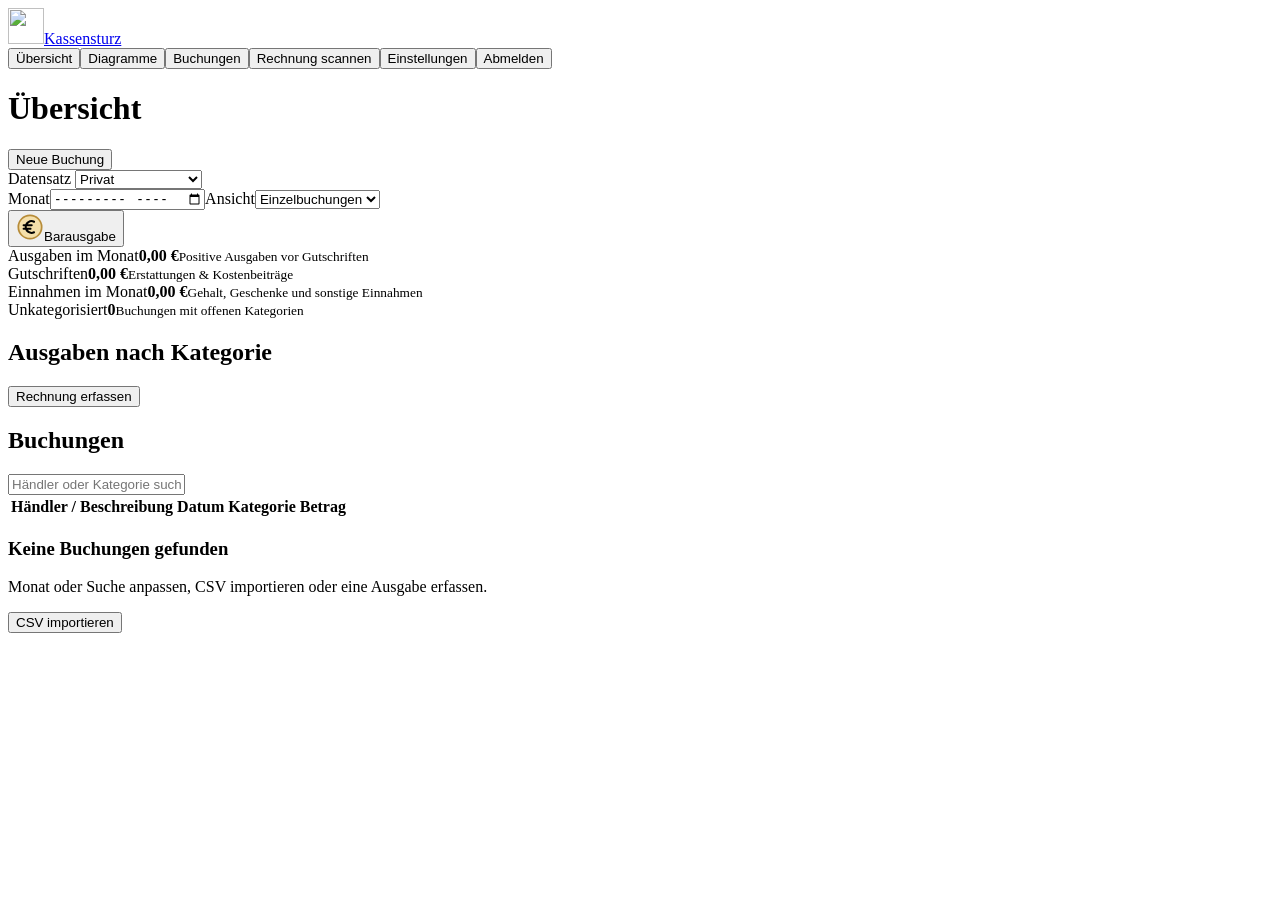
==== static/index.html @ 4c765de0 "Add Volksbank CSV import with explicit source account selection (0.10.0, #72)" ====
<!doctype html><html lang="de"><head><meta charset="utf-8"><meta name="viewport" content="width=device-width,initial-scale=1"><title>Kassensturz</title><meta name="application-name" content="Kassensturz"><meta name="apple-mobile-web-app-title" content="Kassensturz"><meta name="theme-color" content="#254f43"><meta name="apple-mobile-web-app-capable" content="yes"><meta name="apple-mobile-web-app-status-bar-style" content="default"><link rel="manifest" href="/manifest.webmanifest"><link rel="icon" type="image/svg+xml" href="/icons/icon.svg"><link rel="apple-touch-icon" sizes="180x180" href="/icons/icon-180.png"><link rel="stylesheet" href="/style.css"></head><body>
<aside><a class="brand" href="/"><img src="/icons/icon.svg" width="36" height="36" alt="">Kassensturz</a><nav aria-label="Navigation"><button class="nav active" data-view="overview">Übersicht</button><button class="nav" data-view="graphs">Diagramme</button><button class="nav" data-view="transactions">Buchungen</button><button class="nav" id="scanNav">Rechnung scannen</button><button class="nav" data-view="settings">Einstellungen</button><button class="nav logout" id="logout">Abmelden</button></nav></aside>
<main><header><div class="topline"><h1 id="title">Übersicht</h1><button class="primary" id="add">Neue Buchung</button></div><div class="dataset-picker"><label for="dataset">Datensatz</label> <select id="dataset"><option value="private">Privat</option><option value="demo">Demo · Testdaten</option></select></div><div class="subline"><label for="month">Monat</label><input type="month" id="month"><label for="costMode">Ansicht</label><select id="costMode"><option value="individual">Einzelbuchungen</option><option value="effective">Effektive Kosten</option></select></div></header>
<div id="notice" role="status"></div><p id="effectiveHint" class="muted" hidden>Gruppierte Buchungen und Positionen werden pro Monat verrechnet. Eigene Kontoanteile werden berücksichtigt; bestätigte Umbuchungen werden ausgeblendet. Die Kategorie stammt aus der ersten Ausgabe. Diagramme und CSV zeigen Einzelbuchungen.</p><section id="overview"><div class="quick-actions"><button id="cashExpense" class="cash-shortcut" type="button"><svg viewBox="0 0 24 24" width="28" height="28" aria-hidden="true" focusable="false"><circle cx="12" cy="12" r="10" fill="#f4dfaa" stroke="#b78c39" stroke-width="1.5"/><path d="M15.5 7.5a5 5 0 1 0 0 9M6.5 10.5h7M6.5 13.5h6" fill="none" stroke="currentColor" stroke-width="1.7" stroke-linecap="round"/></svg><span>Barausgabe</span></button></div><div class="stats"><article class="stat"><span id="totalLabel">Ausgaben im Monat</span><strong id="total">0,00 €</strong><small id="totalHint">Positive Ausgaben vor Gutschriften</small></article><article class="stat"><span>Gutschriften</span><strong id="credits">0,00 €</strong><small>Erstattungen & Kostenbeiträge</small></article><article class="stat"><span>Einnahmen im Monat</span><strong id="incomeTotal">0,00 €</strong><small>Gehalt, Geschenke und sonstige Einnahmen</small></article><article class="stat"><span>Unkategorisiert</span><strong id="uncat">0</strong><small>Buchungen mit offenen Kategorien</small></article></div>
<article class="card category-summary"><div class="cardhead"><h2>Ausgaben nach Kategorie</h2><button id="scanButton">Rechnung erfassen</button></div><div id="chart"></div></article></section>
<section id="ledger" class="card"><div class="cardhead"><h2>Buchungen <span id="count"></span></h2><input id="search" placeholder="Händler oder Kategorie suchen …" aria-label="Buchungen suchen"></div><div class="tablewrap"><table><thead><tr><th>Händler / Beschreibung</th><th>Datum</th><th>Kategorie</th><th class="right">Betrag</th></tr></thead><tbody id="rows"></tbody></table></div><div id="empty" class="empty"><h3>Keine Buchungen gefunden</h3><p>Monat oder Suche anpassen, CSV importieren oder eine Ausgabe erfassen.</p><button id="emptyImport">CSV importieren</button></div></section>
<section id="settings" hidden><article class="card"><h2>Benutzerkonto</h2><p id="appVersion" class="muted"></p><p id="userIdentity"></p><div id="migrationBox" hidden><p>Das erste Konto übernimmt alle bisherigen privaten Daten und wird Administrator. Andere Benutzer erhalten eigene Datensätze.</p><form id="migrationForm" class="formgrid"><label>Benutzername<input name="username" autocomplete="username" minlength="3" maxlength="40" required></label><label>Neues Passwort<input name="password" type="password" autocomplete="new-password" minlength="12" maxlength="1024" required></label><label>Passwort wiederholen<input name="confirm" type="password" autocomplete="new-password" required></label><button>Bestehende Daten diesem Konto zuordnen</button></form></div><form id="passwordForm" class="formgrid" hidden><label>Aktuelles Passwort<input name="current_password" type="password" autocomplete="current-password" required></label><label>Neues Passwort<input name="password" type="password" autocomplete="new-password" minlength="12" maxlength="1024" required></label><label>Passwort wiederholen<input name="confirm" type="password" autocomplete="new-password" required></label><button>Passwort ändern und abmelden</button></form></article><article class="card"><h2>iPhone-Kurzbefehle</h2><p class="muted">Ein Schlüssel darf nur neue Ausgaben und Erstattungen für dein Konto und seinen festen Datensatz anlegen. Ein Passwortwechsel macht bisherige Schlüssel ungültig.</p><p id="shortcutKeysUnavailable">Zuerst oben ein Benutzerkonto anlegen.</p><div id="shortcutKeys" hidden><form id="shortcutKeyForm" class="formgrid"><label>Name<input id="shortcutKeyLabel" maxlength="80" placeholder="z. B. Mein iPhone" required></label><label>Datensatz des Schlüssels<select id="shortcutKeyDataset"><option value="private">Privat</option><option value="demo">Demo</option></select></label><button>Schlüssel erstellen</button></form><div id="shortcutKeyCreated" hidden><p>Jetzt kopieren. Der vollständige Schlüssel wird nur einmal angezeigt.</p><label>Neuer API-Schlüssel<input id="shortcutKeyValue" readonly autocomplete="off" spellcheck="false" autocapitalize="none"></label><button id="copyShortcutKey" type="button">Kopieren</button><button id="hideShortcutKey" type="button">Ausblenden</button></div><div id="shortcutKeyList"></div></div></article><article id="adminBox" class="card" hidden><h2>Benutzer verwalten</h2><p id="userList"></p><form id="userForm" class="formgrid"><label>Benutzername<input name="username" autocomplete="off" minlength="3" maxlength="40" required></label><label>Passwort<input name="password" type="password" autocomplete="new-password" minlength="12" maxlength="1024" required></label><label>Passwort wiederholen<input name="confirm" type="password" autocomplete="new-password" required></label><button>Benutzer anlegen</button></form></article><div class="columns"><article class="card"><h2>Kategorien</h2><p class="muted">Umbenennen aktualisiert auch gespeicherte Buchungen und Positionen.</p><div id="categories" class="tags"></div><form id="categoryForm"><input id="categoryName" placeholder="Neue Kategorie" maxlength="60" required><button>Hinzufügen</button></form></article><article class="card"><h2>Zahlungsmittel</h2><div id="paymentMethods" class="tags"></div><form id="paymentForm"><input id="paymentName" placeholder="z. B. ING" maxlength="60" required aria-label="Neues Zahlungsmittel"><button>Hinzufügen</button></form></article><article class="card"><h2>Eigene Bankkonten</h2><div id="accountList"></div><form id="accountForm" class="formgrid"><label>Konto / Zahlungsmittel<input id="accountName" list="paymentNames" maxlength="60" required><datalist id="paymentNames"></datalist></label><label>IBAN (optional)<input id="accountIban" maxlength="42" autocomplete="off"></label><label>Mein Anteil in Prozent<input id="accountShare" type="number" min="0" max="100" step="0.01" value="100" required></label><label class="check"><input id="accountIncome" type="checkbox" checked>Anteil auch auf eingehende Beträge anwenden</label><button>Kontoeinstellungen speichern</button></form><p class="muted">Gemeinschaftskonto: z. B. 50 %. Anteile gelten in der effektiven Ansicht. Die IBAN hilft beim Erkennen interner Umbuchungen.</p></article><article class="card"><h2>Umbuchungen</h2><div id="transferList"></div><p class="muted">Bestätigte Gegenbuchungen verschwinden in der effektiven Ansicht, auch wenn sie in unterschiedlichen Monaten gebucht wurden.</p></article><article class="card"><h2>Kontoauszüge importieren</h2><label class="filebutton">CSV auswählen<input type="file" id="csv" accept=".csv,text/csv"></label><p><button id="undoCsv" type="button">Letzten CSV-Import rückgängig machen</button></p><hr><a id="export" href="/api/export" download="kassensturz.csv">CSV exportieren</a><hr><h3>Sicherung &amp; Wiederherstellung</h3><p class="muted">ZIP enthält den ausgewählten Datensatz mit Buchungen, Einstellungen und Belegen. Passwörter und andere Benutzer sind nicht enthalten.</p><a id="backupExport" href="/api/backup" download>Vollständige ZIP-Sicherung herunterladen</a><p><label class="filebutton">Sicherung wiederherstellen<input type="file" id="backupFile" accept=".zip,application/zip"></label></p><p class="muted">Wiederherstellen ersetzt den ausgewählten Datensatz nach Prüfung und Bestätigung. Sicherungen enthalten unverschlüsselte private Daten; außerhalb von Git aufbewahren.</p></article></div></section>
<section id="graphs" hidden>
<div class="card graph-controls"><label>Berechnung<select id="graphBasis"><option value="individual">Volle Buchungsbeträge</option><option value="effective">Eigener Anteil ohne Umbuchungen</option></select></label><label>Zeitraum<select id="graphRange"><option value="6">Letzte 6 Monate</option><option value="12" selected>Letzte 12 Monate</option><option value="24">Letzte 24 Monate</option><option value="all">Alle Monate</option><option value="custom">Eigener Zeitraum</option></select></label><label>Von<input type="month" id="graphFrom"></label><label>Bis<input type="month" id="graphTo"></label><label>Kategorie<select id="graphCategory"><option value="">Alle Kategorien</option></select></label><label>Werte<select id="graphMetric"><option value="expenses">Ausgaben</option><option value="net">Ausgaben abzüglich Gutschriften</option><option value="credits">Erstattungen / Beiträge</option><option value="income">Einnahmen</option></select></label><label>Ansicht<select id="graphView"><option value="all">Alle Diagramme</option><option value="monthly">Monatliche Ausgaben</option><option value="categories">Nach Kategorie</option><option value="trends">Kategorien im Verlauf</option><option value="merchants">Nach Händler</option></select></label></div>
<p id="graphError" class="error" role="alert"></p><p class="muted">Aufgeteilte Buchungen zählen je Position. Gutschriften können separat oder verrechnet angezeigt werden.</p>
<div class="stats graph-stats"><article class="stat"><span>Ausgaben im Zeitraum</span><strong id="graphExpenses">0,00 €</strong></article><article class="stat"><span>Gutschriften</span><strong id="graphCredits">0,00 €</strong></article><article class="stat"><span>Einnahmen</span><strong id="graphIncome">0,00 €</strong></article><article class="stat"><span>Ausgaben abzüglich Gutschriften</span><strong id="graphNet">0,00 €</strong></article></div>
<div class="graphs-grid"><article class="card graph-panel" data-graph="monthly"><h2>Monatlicher Verlauf</h2><div id="monthlyGraph"></div></article><article class="card graph-panel" data-graph="categories"><h2>Nach Kategorie</h2><div id="categoryGraph"></div></article><article class="card graph-panel" data-graph="trends"><h2>Kategorien im Verlauf</h2><p class="muted">Bis zu fünf Kategorien mit den größten Beträgen im Zeitraum.</p><div id="trendGraph"></div></article><article class="card graph-panel" data-graph="merchants"><h2>Nach Händler</h2><p class="muted">Die zehn Händler mit den größten Beträgen.</p><div id="merchantGraph"></div></article></div>
</section>
</main>
<dialog id="editor"><form id="expenseForm"><div class="cardhead"><h2 id="editTitle">Neue Ausgabe</h2><button type="button" class="close" id="close">×</button></div><div class="formgrid"><label>Buchungstyp<select id="transactionKind"><option value="expense">Ausgabe / Erstattung</option><option value="income">Einnahme</option></select></label><label>Händler / Beschreibung<input id="merchant" required></label><label>Datum<input type="date" id="date" required></label><label>Betrag in EUR<span class="amount-entry"><input id="amount" inputmode="decimal" required placeholder="0,00"><button id="amountSign" type="button" aria-label="Vorzeichen wechseln: Ausgabe oder Erstattung" title="Vorzeichen wechseln">+/−</button></span></label><label>Kategorie<select id="category"></select></label><label>Zahlungsmittel<select id="paymentMethod"></select></label><label class="group-field">Gruppe (optional)<input id="groupName" list="groupNames" maxlength="80" placeholder="z. B. Geburtstagsgeschenk" autocomplete="off"><datalist id="groupNames"></datalist></label></div><p class="muted">Gleichen Gruppennamen für Kauf und Beiträge verwenden. Einzelne Artikel können unten eine eigene Gruppe erhalten. Beiträge als negative Beträge erfassen; ein leeres Feld löst die Buchung aus der Gruppe.</p><label class="notes-field">Notizen (optional)<textarea id="entryNotes" rows="3" maxlength="4000" placeholder="Freitext zur Buchung"></textarea></label><details id="shortcutSource" hidden><summary>Kurzbefehlsquelle</summary><pre id="shortcutSourceText"></pre></details><p class="muted" id="amountHint">Ausgaben positiv, Erstattungen und Kostenbeiträge negativ eingeben.</p><div class="receiptbox"><label class="filebutton">Rechnung fotografieren / auswählen<input type="file" id="photo" accept="image/*" capture="environment"></label><span id="ocrStatus">Texterkennung auf dem Server</span></div><div class="receipt-archive"><p id="receiptStatus" class="muted"></p><a id="receiptLink" href="#" hidden>Gespeicherten Beleg ansehen</a><button id="removeReceipt" type="button" class="danger" hidden>Beleg entfernen</button><img id="receiptPreview" alt="Gespeichertes Rechnungsfoto" hidden></div><details id="ocrDetails" hidden><summary>Erkannten Text prüfen</summary><pre id="ocrText"></pre></details><div class="cardhead"><h3>Artikel einzeln zuordnen</h3><button type="button" id="addItem">＋ Position</button></div><div id="items"></div><p id="balance"></p><p id="editError" role="alert" class="error"></p><div class="actions"><button type="button" id="delete" class="danger">Buchung löschen</button><button class="primary" id="save">Buchung speichern</button></div></form></dialog>
<dialog id="importDialog"><form id="importForm"><div class="cardhead"><h2>CSV-Import prüfen</h2><button type="button" id="closeImport">×</button></div><p id="importCount"></p><div class="formgrid"><label>Datumsspalte<select id="dateColumn"></select></label><label>Händler / Verwendungszweck<select id="merchantColumn"></select></label><label>Betragsspalte<select id="amountColumn"></select></label><label>Zahlungsmittel / Konto für diesen Import<select id="importPayment"></select></label><label id="sourceAccountLabel" hidden>Quellkonto in der CSV<select id="sourceAccount"></select></label><label>Gegenkonto / Empfänger-IBAN (optional)<select id="counterpartyColumn"></select></label></div><label class="check"><input type="checkbox" id="bankSign" checked> Bankformat: Ausgaben sind negative Beträge</label><p class="muted">Nur EUR. Einnahmen erscheinen als Gutschriften. Vorschau der ersten Zeilen:</p><pre id="csvPreview"></pre><p id="importError" class="error" role="alert"></p><button class="primary">Buchungen importieren</button></form></dialog><dialog id="groupDialog"><div class="cardhead"><h2 id="groupTitle">Gruppe</h2><button type="button" class="close" id="closeGroup" aria-label="Gruppe schließen">×</button></div><p id="groupSummary"></p><p id="groupScope" class="muted"></p><div class="tablewrap"><table><thead><tr><th>Buchung</th><th>Datum</th><th class="right">Betrag</th></tr></thead><tbody id="groupRows"></tbody></table></div><p class="muted">Eine Buchung auswählen, um sie zu bearbeiten oder aus der Gruppe zu lösen.</p></dialog><script src="/charts.js"></script><script src="/app.js"></script></body></html>
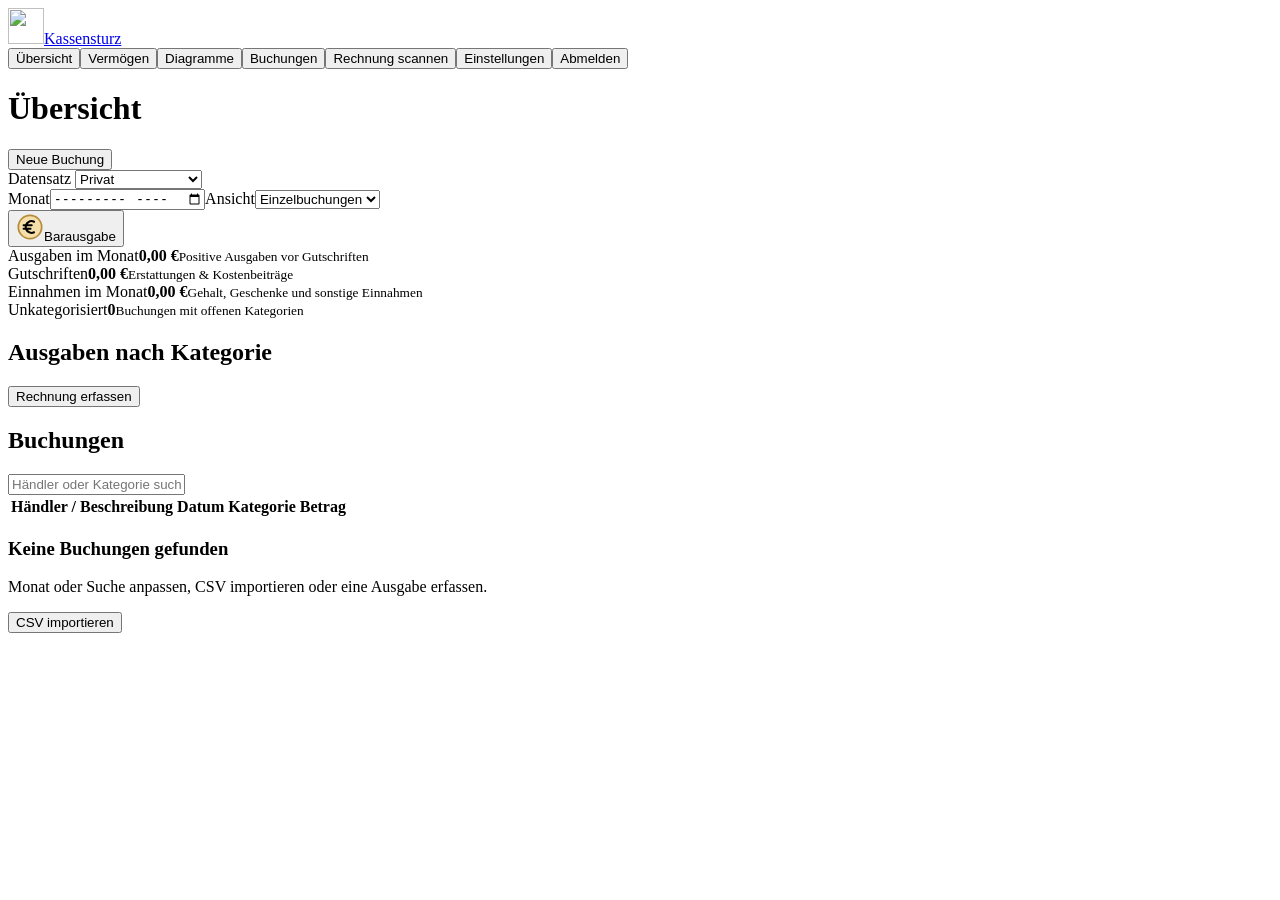
==== commit d412efc8: "Add wealth ledger, savings transfers and projections (0.14.0, #84)" ====
--- a/static/index.html
+++ b/static/index.html
@@ -1,10 +1,11 @@
 <!doctype html><html lang="de"><head><meta charset="utf-8"><meta name="viewport" content="width=device-width,initial-scale=1"><title>Kassensturz</title><meta name="application-name" content="Kassensturz"><meta name="apple-mobile-web-app-title" content="Kassensturz"><meta name="theme-color" content="#254f43"><meta name="apple-mobile-web-app-capable" content="yes"><meta name="apple-mobile-web-app-status-bar-style" content="default"><link rel="manifest" href="/manifest.webmanifest"><link rel="icon" type="image/svg+xml" href="/icons/icon.svg"><link rel="apple-touch-icon" sizes="180x180" href="/icons/icon-180.png"><link rel="stylesheet" href="/style.css"></head><body>
-<aside><a class="brand" href="/"><img src="/icons/icon.svg" width="36" height="36" alt="">Kassensturz</a><nav aria-label="Navigation"><button class="nav active" data-view="overview">Übersicht</button><button class="nav" data-view="graphs">Diagramme</button><button class="nav" data-view="transactions">Buchungen</button><button class="nav" id="scanNav">Rechnung scannen</button><button class="nav" data-view="settings">Einstellungen</button><button class="nav logout" id="logout">Abmelden</button></nav></aside>
+<aside><a class="brand" href="/"><img src="/icons/icon.svg" width="36" height="36" alt="">Kassensturz</a><nav aria-label="Navigation"><button class="nav active" data-view="overview">Übersicht</button><button class="nav" data-view="wealth">Vermögen</button><button class="nav" data-view="graphs">Diagramme</button><button class="nav" data-view="transactions">Buchungen</button><button class="nav" id="scanNav">Rechnung scannen</button><button class="nav" data-view="settings">Einstellungen</button><button class="nav logout" id="logout">Abmelden</button></nav></aside>
 <main><header><div class="topline"><h1 id="title">Übersicht</h1><button class="primary" id="add">Neue Buchung</button></div><div class="dataset-picker"><label for="dataset">Datensatz</label> <select id="dataset"><option value="private">Privat</option><option value="demo">Demo · Testdaten</option></select></div><div class="subline"><label for="month">Monat</label><input type="month" id="month"><label for="costMode">Ansicht</label><select id="costMode"><option value="individual">Einzelbuchungen</option><option value="effective">Effektive Kosten</option></select></div></header>
 <div id="notice" role="status"></div><p id="effectiveHint" class="muted" hidden>Gruppierte Buchungen und Positionen werden pro Monat verrechnet. Eigene Kontoanteile werden berücksichtigt; bestätigte Umbuchungen werden ausgeblendet. Die Kategorie stammt aus der ersten Ausgabe. Diagramme und CSV zeigen Einzelbuchungen.</p><section id="overview"><div class="quick-actions"><button id="cashExpense" class="cash-shortcut" type="button"><svg viewBox="0 0 24 24" width="28" height="28" aria-hidden="true" focusable="false"><circle cx="12" cy="12" r="10" fill="#f4dfaa" stroke="#b78c39" stroke-width="1.5"/><path d="M15.5 7.5a5 5 0 1 0 0 9M6.5 10.5h7M6.5 13.5h6" fill="none" stroke="currentColor" stroke-width="1.7" stroke-linecap="round"/></svg><span>Barausgabe</span></button></div><div class="stats"><article class="stat"><span id="totalLabel">Ausgaben im Monat</span><strong id="total">0,00 €</strong><small id="totalHint">Positive Ausgaben vor Gutschriften</small></article><article class="stat"><span>Gutschriften</span><strong id="credits">0,00 €</strong><small>Erstattungen & Kostenbeiträge</small></article><article class="stat"><span>Einnahmen im Monat</span><strong id="incomeTotal">0,00 €</strong><small>Gehalt, Geschenke und sonstige Einnahmen</small></article><article class="stat"><span>Unkategorisiert</span><strong id="uncat">0</strong><small>Buchungen mit offenen Kategorien</small></article></div>
 <article class="card category-summary"><div class="cardhead"><h2>Ausgaben nach Kategorie</h2><button id="scanButton">Rechnung erfassen</button></div><div id="chart"></div></article></section>
 <section id="ledger" class="card"><div class="cardhead"><h2>Buchungen <span id="count"></span></h2><input id="search" placeholder="Händler oder Kategorie suchen …" aria-label="Buchungen suchen"></div><div class="tablewrap"><table><thead><tr><th>Händler / Beschreibung</th><th>Datum</th><th>Kategorie</th><th class="right">Betrag</th></tr></thead><tbody id="rows"></tbody></table></div><div id="empty" class="empty"><h3>Keine Buchungen gefunden</h3><p>Monat oder Suche anpassen, CSV importieren oder eine Ausgabe erfassen.</p><button id="emptyImport">CSV importieren</button></div></section>
-<section id="settings" hidden><article class="card"><h2>Benutzerkonto</h2><p id="appVersion" class="muted"></p><p id="userIdentity"></p><div id="migrationBox" hidden><p>Das erste Konto übernimmt alle bisherigen privaten Daten und wird Administrator. Andere Benutzer erhalten eigene Datensätze.</p><form id="migrationForm" class="formgrid"><label>Benutzername<input name="username" autocomplete="username" minlength="3" maxlength="40" required></label><label>Neues Passwort<input name="password" type="password" autocomplete="new-password" minlength="12" maxlength="1024" required></label><label>Passwort wiederholen<input name="confirm" type="password" autocomplete="new-password" required></label><button>Bestehende Daten diesem Konto zuordnen</button></form></div><form id="passwordForm" class="formgrid" hidden><label>Aktuelles Passwort<input name="current_password" type="password" autocomplete="current-password" required></label><label>Neues Passwort<input name="password" type="password" autocomplete="new-password" minlength="12" maxlength="1024" required></label><label>Passwort wiederholen<input name="confirm" type="password" autocomplete="new-password" required></label><button>Passwort ändern und abmelden</button></form></article><article class="card"><h2>iPhone-Kurzbefehle</h2><p class="muted">Ein Schlüssel darf nur neue Ausgaben und Erstattungen für dein Konto und seinen festen Datensatz anlegen. Ein Passwortwechsel macht bisherige Schlüssel ungültig.</p><p id="shortcutKeysUnavailable">Zuerst oben ein Benutzerkonto anlegen.</p><div id="shortcutKeys" hidden><form id="shortcutKeyForm" class="formgrid"><label>Name<input id="shortcutKeyLabel" maxlength="80" placeholder="z. B. Mein iPhone" required></label><label>Datensatz des Schlüssels<select id="shortcutKeyDataset"><option value="private">Privat</option><option value="demo">Demo</option></select></label><button>Schlüssel erstellen</button></form><div id="shortcutKeyCreated" hidden><p>Jetzt kopieren. Der vollständige Schlüssel wird nur einmal angezeigt.</p><label>Neuer API-Schlüssel<input id="shortcutKeyValue" readonly autocomplete="off" spellcheck="false" autocapitalize="none"></label><button id="copyShortcutKey" type="button">Kopieren</button><button id="hideShortcutKey" type="button">Ausblenden</button></div><div id="shortcutKeyList"></div></div></article><article id="adminBox" class="card" hidden><h2>Benutzer verwalten</h2><p id="userList"></p><form id="userForm" class="formgrid"><label>Benutzername<input name="username" autocomplete="off" minlength="3" maxlength="40" required></label><label>Passwort<input name="password" type="password" autocomplete="new-password" minlength="12" maxlength="1024" required></label><label>Passwort wiederholen<input name="confirm" type="password" autocomplete="new-password" required></label><button>Benutzer anlegen</button></form></article><div class="columns"><article class="card"><h2>Kategorien</h2><p class="muted">Umbenennen aktualisiert auch gespeicherte Buchungen und Positionen.</p><div id="categories" class="tags"></div><form id="categoryForm"><input id="categoryName" placeholder="Neue Kategorie" maxlength="60" required><button>Hinzufügen</button></form></article><article class="card"><h2>Zahlungsmittel</h2><div id="paymentMethods" class="tags"></div><form id="paymentForm"><input id="paymentName" placeholder="z. B. ING" maxlength="60" required aria-label="Neues Zahlungsmittel"><button>Hinzufügen</button></form></article><article class="card"><h2>Eigene Bankkonten</h2><div id="accountList"></div><form id="accountForm" class="formgrid"><label>Konto / Zahlungsmittel<input id="accountName" list="paymentNames" maxlength="60" required><datalist id="paymentNames"></datalist></label><label>IBAN (optional)<input id="accountIban" maxlength="42" autocomplete="off"></label><label>Mein Anteil in Prozent<input id="accountShare" type="number" min="0" max="100" step="0.01" value="100" required></label><label class="check"><input id="accountIncome" type="checkbox" checked>Anteil auch auf eingehende Beträge anwenden</label><button>Kontoeinstellungen speichern</button></form><p class="muted">Gemeinschaftskonto: z. B. 50 %. Anteile gelten in der effektiven Ansicht. Die IBAN hilft beim Erkennen interner Umbuchungen.</p></article><article class="card"><h2>Umbuchungen</h2><div id="transferList"></div><p class="muted">Bestätigte Gegenbuchungen verschwinden in der effektiven Ansicht, auch wenn sie in unterschiedlichen Monaten gebucht wurden.</p></article><article class="card"><h2>Kontoauszüge importieren</h2><label class="filebutton">CSV auswählen<input type="file" id="csv" accept=".csv,text/csv"></label><p><button id="undoCsv" type="button">Letzten CSV-Import rückgängig machen</button></p><hr><a id="export" href="/api/export" download="kassensturz.csv">CSV exportieren</a><hr><h3>Sicherung &amp; Wiederherstellung</h3><p class="muted">ZIP enthält den ausgewählten Datensatz mit Buchungen, Einstellungen und Belegen. Passwörter und andere Benutzer sind nicht enthalten.</p><a id="backupExport" href="/api/backup" download>Vollständige ZIP-Sicherung herunterladen</a><p><label class="filebutton">Sicherung wiederherstellen<input type="file" id="backupFile" accept=".zip,application/zip"></label></p><p class="muted">Wiederherstellen ersetzt den ausgewählten Datensatz nach Prüfung und Bestätigung. Sicherungen enthalten unverschlüsselte private Daten; außerhalb von Git aufbewahren.</p></article></div></section>
+<section id="settings" hidden><article class="card"><h2>Benutzerkonto</h2><p id="appVersion" class="muted"></p><p id="userIdentity"></p><div id="migrationBox" hidden><p>Das erste Konto übernimmt alle bisherigen privaten Daten und wird Administrator. Andere Benutzer erhalten eigene Datensätze.</p><form id="migrationForm" class="formgrid"><label>Benutzername<input name="username" autocomplete="username" minlength="3" maxlength="40" required></label><label>Neues Passwort<input name="password" type="password" autocomplete="new-password" minlength="12" maxlength="1024" required></label><label>Passwort wiederholen<input name="confirm" type="password" autocomplete="new-password" required></label><button>Bestehende Daten diesem Konto zuordnen</button></form></div><form id="passwordForm" class="formgrid" hidden><label>Aktuelles Passwort<input name="current_password" type="password" autocomplete="current-password" required></label><label>Neues Passwort<input name="password" type="password" autocomplete="new-password" minlength="12" maxlength="1024" required></label><label>Passwort wiederholen<input name="confirm" type="password" autocomplete="new-password" required></label><button>Passwort ändern und abmelden</button></form></article><article class="card"><h2>iPhone-Kurzbefehle</h2><p class="muted">Ein Schlüssel darf nur neue Buchungen (Ausgaben, Erstattungen und Einnahmen) für dein Konto und seinen festen Datensatz anlegen. Er darf außerdem die Kategorie-, Bank- und Zahlungsmittelnamen abfragen. Ein Passwortwechsel macht bisherige Schlüssel ungültig.</p><p id="shortcutKeysUnavailable">Zuerst oben ein Benutzerkonto anlegen.</p><div id="shortcutKeys" hidden><form id="shortcutKeyForm" class="formgrid"><label>Name<input id="shortcutKeyLabel" maxlength="80" placeholder="z. B. Mein iPhone" required></label><label>Datensatz des Schlüssels<select id="shortcutKeyDataset"><option value="private">Privat</option><option value="demo">Demo</option></select></label><button>Schlüssel erstellen</button></form><div id="shortcutKeyCreated" hidden><p>Jetzt kopieren. Der vollständige Schlüssel wird nur einmal angezeigt.</p><label>Neuer API-Schlüssel<input id="shortcutKeyValue" readonly autocomplete="off" spellcheck="false" autocapitalize="none"></label><button id="copyShortcutKey" type="button">Kopieren</button><button id="hideShortcutKey" type="button">Ausblenden</button></div><div id="shortcutKeyList"></div></div></article><article id="adminBox" class="card" hidden><h2>Benutzer verwalten</h2><p id="userList"></p><form id="userForm" class="formgrid"><label>Benutzername<input name="username" autocomplete="off" minlength="3" maxlength="40" required></label><label>Passwort<input name="password" type="password" autocomplete="new-password" minlength="12" maxlength="1024" required></label><label>Passwort wiederholen<input name="confirm" type="password" autocomplete="new-password" required></label><button>Benutzer anlegen</button></form></article><div class="columns"><article class="card"><h2>Kategorien</h2><p class="muted">Umbenennen aktualisiert auch gespeicherte Buchungen und Positionen.</p><div id="categories" class="tags"></div><form id="categoryForm"><input id="categoryName" placeholder="Neue Kategorie" maxlength="60" required><button>Hinzufügen</button></form></article><article class="card"><h2>Zahlungsmittel</h2><div id="paymentMethods" class="tags"></div><button id="newPayment" type="button">Zahlungsmittel hinzufügen</button><form id="paymentForm" class="formgrid"><label>Name<input id="paymentName" maxlength="60" required></label><label>Typ<select id="paymentKind"><option value="cash">Bargeld</option><option value="bank">Bankkonto</option><option value="other" selected>PayPal / Sonstiges</option></select></label><fieldset id="bankFields" hidden disabled><legend>Kontoeinstellungen</legend><label>IBAN (optional)<input id="accountIban" maxlength="42" autocomplete="off"></label><label>Mein Anteil in Prozent<input id="accountShare" type="number" min="0" max="100" step="0.01" value="100" required></label><label class="check"><input id="accountIncome" type="checkbox" checked>Anteil auch auf eingehende Beträge anwenden</label><p class="muted">Anteile gelten in der effektiven Ansicht. Die IBAN hilft beim Erkennen interner Umbuchungen.</p></fieldset><button>Zahlungsmittel speichern</button></form></article><article class="card"><h2>Umbuchungen</h2><div id="transferList"></div><p class="muted">Bestätigte Gegenbuchungen verschwinden in der effektiven Ansicht, auch wenn sie in unterschiedlichen Monaten gebucht wurden.</p></article><article class="card"><h2>Kontoauszüge importieren</h2><label class="filebutton">CSV auswählen<input type="file" id="csv" accept=".csv,text/csv"></label><p><button id="undoCsv" type="button">Letzten CSV-Import rückgängig machen</button></p><hr><a id="export" href="/api/export" download="kassensturz.csv">CSV exportieren</a><hr><h3>Sicherung &amp; Wiederherstellung</h3><p class="muted">ZIP enthält den ausgewählten Datensatz mit Buchungen, Einstellungen und Belegen. Passwörter und andere Benutzer sind nicht enthalten.</p><a id="backupExport" href="/api/backup" download>Vollständige ZIP-Sicherung herunterladen</a><p><label class="filebutton">Sicherung wiederherstellen<input type="file" id="backupFile" accept=".zip,application/zip"></label></p><p class="muted">Wiederherstellen ersetzt den ausgewählten Datensatz nach Prüfung und Bestätigung. Sicherungen enthalten unverschlüsselte private Daten; außerhalb von Git aufbewahren.</p></article></div></section>
+<section id="wealth" hidden></section>
 <section id="graphs" hidden>
 <div class="card graph-controls"><label>Berechnung<select id="graphBasis"><option value="individual">Volle Buchungsbeträge</option><option value="effective">Eigener Anteil ohne Umbuchungen</option></select></label><label>Zeitraum<select id="graphRange"><option value="6">Letzte 6 Monate</option><option value="12" selected>Letzte 12 Monate</option><option value="24">Letzte 24 Monate</option><option value="all">Alle Monate</option><option value="custom">Eigener Zeitraum</option></select></label><label>Von<input type="month" id="graphFrom"></label><label>Bis<input type="month" id="graphTo"></label><label>Kategorie<select id="graphCategory"><option value="">Alle Kategorien</option></select></label><label>Werte<select id="graphMetric"><option value="expenses">Ausgaben</option><option value="net">Ausgaben abzüglich Gutschriften</option><option value="credits">Erstattungen / Beiträge</option><option value="income">Einnahmen</option></select></label><label>Ansicht<select id="graphView"><option value="all">Alle Diagramme</option><option value="monthly">Monatliche Ausgaben</option><option value="categories">Nach Kategorie</option><option value="trends">Kategorien im Verlauf</option><option value="merchants">Nach Händler</option></select></label></div>
 <p id="graphError" class="error" role="alert"></p><p class="muted">Aufgeteilte Buchungen zählen je Position. Gutschriften können separat oder verrechnet angezeigt werden.</p>
@@ -13,4 +14,4 @@
 </section>
 </main>
 <dialog id="editor"><form id="expenseForm"><div class="cardhead"><h2 id="editTitle">Neue Ausgabe</h2><button type="button" class="close" id="close">×</button></div><div class="formgrid"><label>Buchungstyp<select id="transactionKind"><option value="expense">Ausgabe / Erstattung</option><option value="income">Einnahme</option></select></label><label>Händler / Beschreibung<input id="merchant" required></label><label>Datum<input type="date" id="date" required></label><label>Betrag in EUR<span class="amount-entry"><input id="amount" inputmode="decimal" required placeholder="0,00"><button id="amountSign" type="button" aria-label="Vorzeichen wechseln: Ausgabe oder Erstattung" title="Vorzeichen wechseln">+/−</button></span></label><label>Kategorie<select id="category"></select></label><label>Zahlungsmittel<select id="paymentMethod"></select></label><label class="group-field">Gruppe (optional)<input id="groupName" list="groupNames" maxlength="80" placeholder="z. B. Geburtstagsgeschenk" autocomplete="off"><datalist id="groupNames"></datalist></label></div><p class="muted">Gleichen Gruppennamen für Kauf und Beiträge verwenden. Einzelne Artikel können unten eine eigene Gruppe erhalten. Beiträge als negative Beträge erfassen; ein leeres Feld löst die Buchung aus der Gruppe.</p><label class="notes-field">Notizen (optional)<textarea id="entryNotes" rows="3" maxlength="4000" placeholder="Freitext zur Buchung"></textarea></label><details id="shortcutSource" hidden><summary>Kurzbefehlsquelle</summary><pre id="shortcutSourceText"></pre></details><p class="muted" id="amountHint">Ausgaben positiv, Erstattungen und Kostenbeiträge negativ eingeben.</p><div class="receiptbox"><label class="filebutton">Rechnung fotografieren / auswählen<input type="file" id="photo" accept="image/*" capture="environment"></label><span id="ocrStatus">Texterkennung auf dem Server</span></div><div class="receipt-archive"><p id="receiptStatus" class="muted"></p><a id="receiptLink" href="#" hidden>Gespeicherten Beleg ansehen</a><button id="removeReceipt" type="button" class="danger" hidden>Beleg entfernen</button><img id="receiptPreview" alt="Gespeichertes Rechnungsfoto" hidden></div><details id="ocrDetails" hidden><summary>Erkannten Text prüfen</summary><pre id="ocrText"></pre></details><div class="cardhead"><h3>Artikel einzeln zuordnen</h3><button type="button" id="addItem">＋ Position</button></div><div id="items"></div><p id="balance"></p><p id="editError" role="alert" class="error"></p><div class="actions"><button type="button" id="delete" class="danger">Buchung löschen</button><button class="primary" id="save">Buchung speichern</button></div></form></dialog>
-<dialog id="importDialog"><form id="importForm"><div class="cardhead"><h2>CSV-Import prüfen</h2><button type="button" id="closeImport">×</button></div><p id="importCount"></p><div class="formgrid"><label>Datumsspalte<select id="dateColumn"></select></label><label>Händler / Verwendungszweck<select id="merchantColumn"></select></label><label>Betragsspalte<select id="amountColumn"></select></label><label>Zahlungsmittel / Konto für diesen Import<select id="importPayment"></select></label><label id="sourceAccountLabel" hidden>Quellkonto in der CSV<select id="sourceAccount"></select></label><label>Gegenkonto / Empfänger-IBAN (optional)<select id="counterpartyColumn"></select></label></div><label class="check"><input type="checkbox" id="bankSign" checked> Bankformat: Ausgaben sind negative Beträge</label><p class="muted">Nur EUR. Einnahmen erscheinen als Gutschriften. Vorschau der ersten Zeilen:</p><pre id="csvPreview"></pre><p id="importError" class="error" role="alert"></p><button class="primary">Buchungen importieren</button></form></dialog><dialog id="groupDialog"><div class="cardhead"><h2 id="groupTitle">Gruppe</h2><button type="button" class="close" id="closeGroup" aria-label="Gruppe schließen">×</button></div><p id="groupSummary"></p><p id="groupScope" class="muted"></p><div class="tablewrap"><table><thead><tr><th>Buchung</th><th>Datum</th><th class="right">Betrag</th></tr></thead><tbody id="groupRows"></tbody></table></div><p class="muted">Eine Buchung auswählen, um sie zu bearbeiten oder aus der Gruppe zu lösen.</p></dialog><script src="/charts.js"></script><script src="/app.js"></script></body></html>
+<dialog id="importDialog"><form id="importForm"><div class="cardhead"><h2>CSV-Import prüfen</h2><button type="button" id="closeImport">×</button></div><p id="importCount"></p><div class="formgrid"><label>Datumsspalte<select id="dateColumn"></select></label><label>Händler / Verwendungszweck<select id="merchantColumn"></select></label><label>Betragsspalte<select id="amountColumn"></select></label><label>Zahlungsmittel / Konto für diesen Import<select id="importPayment"></select></label><label id="sourceAccountLabel" hidden>Quellkonto in der CSV<select id="sourceAccount"></select></label><label>Gegenkonto / Empfänger-IBAN (optional)<select id="counterpartyColumn"></select></label></div><label class="check"><input type="checkbox" id="bankSign" checked> Bankformat: Ausgaben sind negative Beträge</label><p class="muted">Nur EUR. Einnahmen erscheinen als Gutschriften. Vorschau der ersten Zeilen:</p><pre id="csvPreview"></pre><p id="importError" class="error" role="alert"></p><button class="primary">Buchungen importieren</button></form></dialog><dialog id="groupDialog"><div class="cardhead"><h2 id="groupTitle">Gruppe</h2><button type="button" class="close" id="closeGroup" aria-label="Gruppe schließen">×</button></div><p id="groupSummary"></p><p id="groupScope" class="muted"></p><div class="tablewrap"><table><thead><tr><th>Buchung</th><th>Datum</th><th class="right">Betrag</th></tr></thead><tbody id="groupRows"></tbody></table></div><p class="muted">Eine Buchung auswählen, um sie zu bearbeiten oder aus der Gruppe zu lösen.</p></dialog><script src="/charts.js"></script><script src="/wealth.js"></script><script src="/app.js"></script></body></html>
